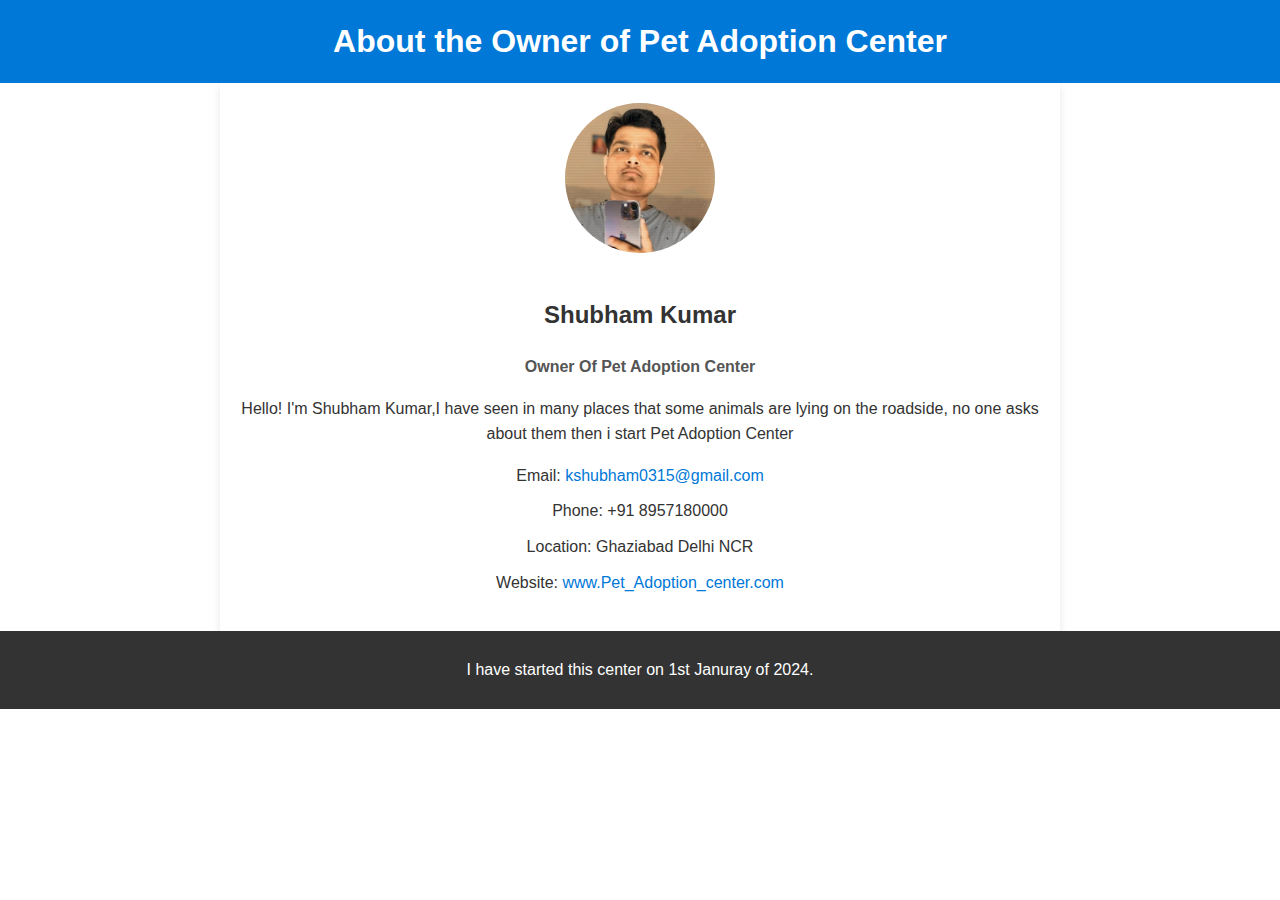
==== contact.html @ 546ab9cd "file code" ====
<!DOCTYPE html>
<html lang="en">
<head>
  <meta charset="UTF-8">
  <meta name="viewport" content="width=device-width, initial-scale=1.0">
  <title>Contact Us</title>
  <style>
    body {
    font-family: Arial, sans-serif;
    margin: 0;
    padding: 0;
    background-color: #fff;
    color: #333;
    line-height: 1.6;
}

header {
    background: #0078d7;
    color: #fff;
    padding: 1em 0;
    text-align: center;
}

header h1 {
    margin: 0;
}

main {
    padding: 20px;
    max-width: 800px;
    margin: 0 auto;
    background: #fff; 
    box-shadow: 0 4px 8px rgba(0, 0, 0, 0.1);
}

.owner-details {
    text-align: center;
}

.owner-photo {
    border-radius: 50%;
    width: 150px;
    height: 150px;
    margin-bottom: 15px;
}

.owner-title {
    font-weight: bold;
    color: #555;
}

ul {
    list-style: none;
    padding: 0;
}

ul li {
    margin: 10px 0;
}

a {
    color: #0078d7;
    text-decoration: none;
}
footer {
    text-align: center;
    padding: 10px 0;
    background: #333;
    color: #fff;
    bottom: 0;
    width: 100%;
}
  </style>
</head>
<body>
  <header>
    <h1>About the Owner of Pet Adoption Center</h1>
</header>
<main>
    <div class="owner-details">
        <img src="459889611_1698633397646588_92535895571649448_n.jpg" class="owner-photo">
        <h2>Shubham Kumar</h2>
        <p class="owner-title">Owner Of Pet Adoption Center</p>
        <p>Hello! I'm Shubham Kumar,I have seen in many places that some animals are lying on the roadside, no one asks about them then i start Pet Adoption Center</p>
        <ul>
            <li>Email: <a href="kshubham0315@gmail.com">kshubham0315@gmail.com</a></li>
            <li>Phone: +91 8957180000</li>
            <li>Location: Ghaziabad Delhi NCR</li>
            <li>Website: <a href="index.html">www.Pet_Adoption_center.com</a></li>
        </ul>
    </section>
</main>
<footer>
  <p>I have started this center on 1st Januray of 2024.</p>
</footer>


  
</body>
</html>
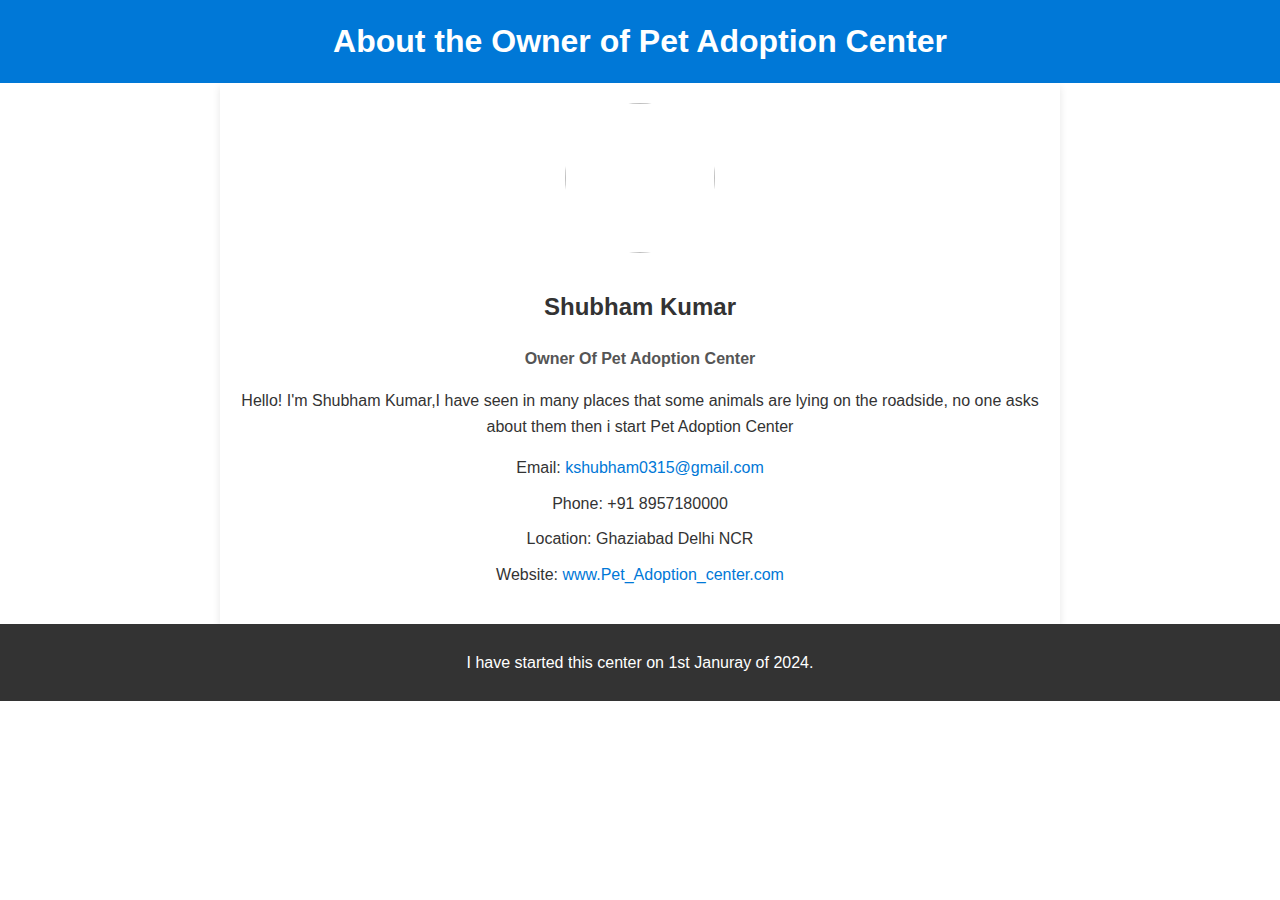
==== commit ff0b170c: "Update contact.html" ====
--- a/contact.html
+++ b/contact.html
@@ -12,6 +12,7 @@
     background-color: #fff;
     color: #333;
     line-height: 1.6;
+      
 }
 
 header {
@@ -97,4 +98,4 @@
 
   
 </body>
-</html>+</html>
